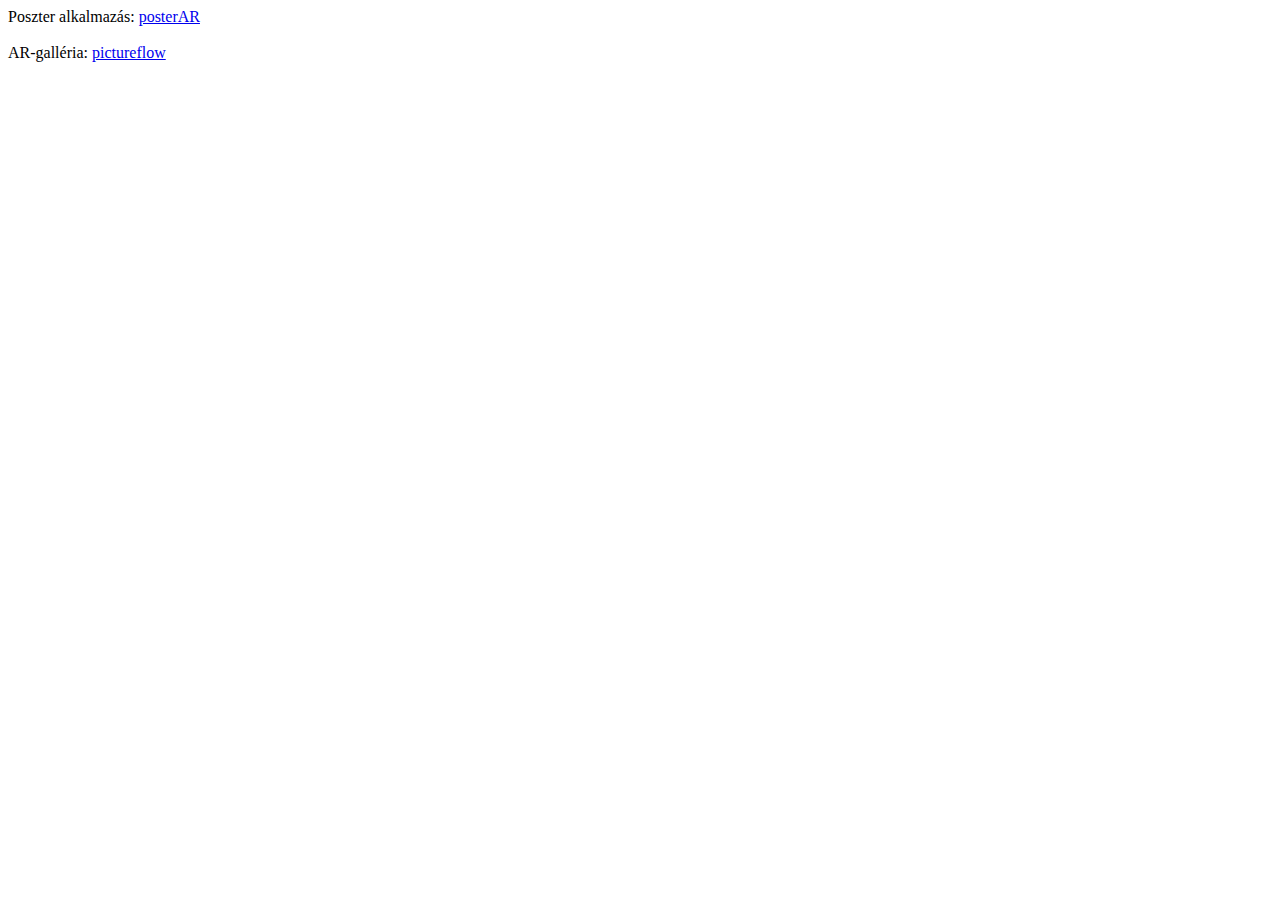
==== index.html @ 721d9a55 "Creating very basic index page" ====
<!DOCTYPE html>
<html>
  <head>
    <title>Bay VR Dev</title>
    
	</head>
	<body>
        <div>
            <div style="display: inline-block;"> Poszter alkalmazás: </div>
            <a href="./posterAR/" style="display: inline-block;">posterAR</a><br>
        </div>        

        <br>

        <div>
            <div style="display: inline-block;">AR-galléria: </div>
            <a href="./pictureflow/" style="display: inline-block;">pictureflow</a>
        </div>        

	</body>
</html>
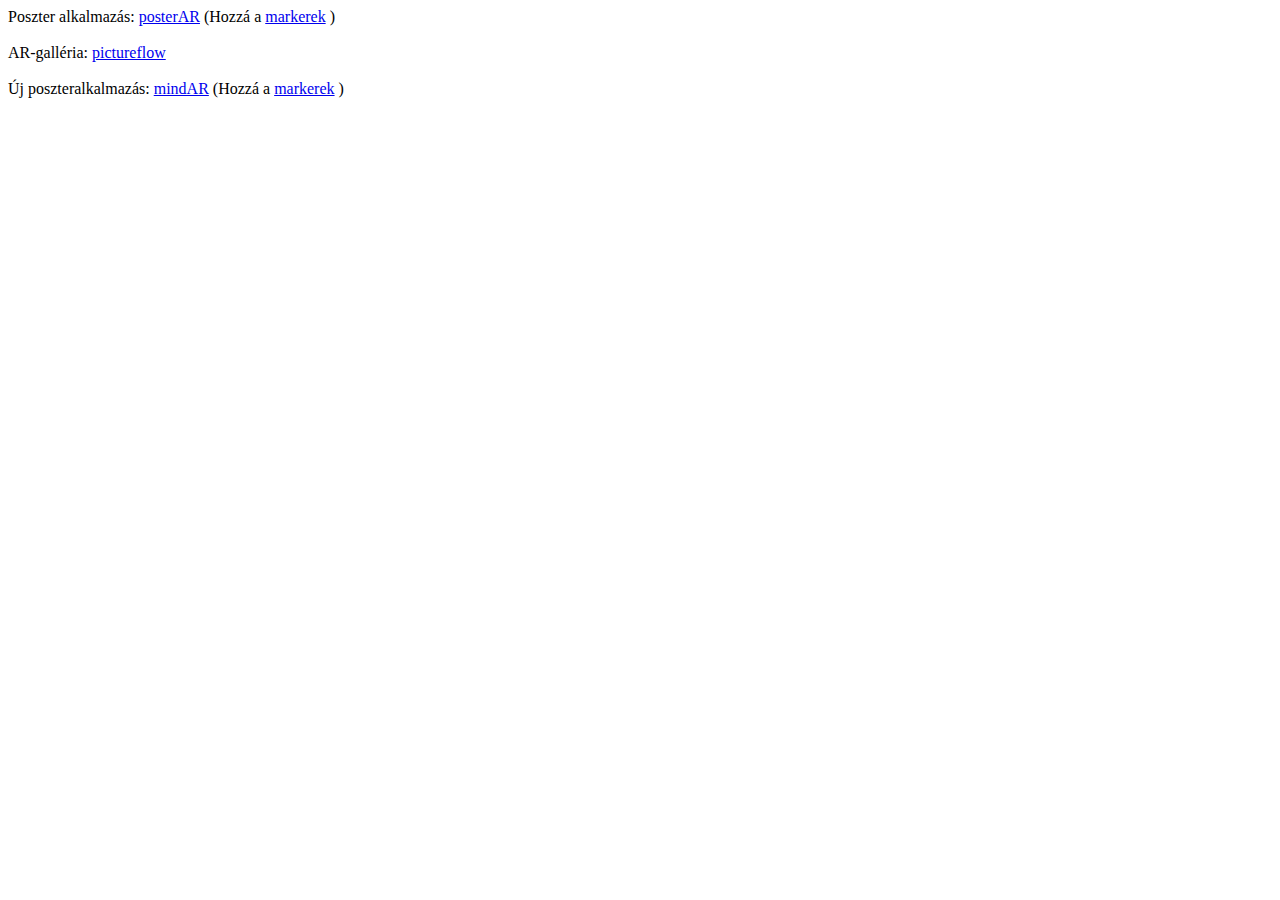
==== commit 70f3ac80: "New AR Solution (MindAR)" ====
--- a/index.html
+++ b/index.html
@@ -1,13 +1,18 @@
 <!DOCTYPE html>
 <html>
   <head>
+    <meta http-equiv="content-type" content="text/html; charset=UTF-8">
     <title>Bay VR Dev</title>
     
 	</head>
 	<body>
         <div>
             <div style="display: inline-block;"> Poszter alkalmazás: </div>
-            <a href="./posterAR/" style="display: inline-block;">posterAR</a><br>
+            <a href="./posterAR/" style="display: inline-block;">posterAR</a>
+
+            <div style="display: inline-block;">(Hozzá a </div>
+            <a href="./resources/markers/framed/" style="display: inline-block;">markerek</a>
+            <div style="display: inline-block;">)</div>
         </div>        
 
         <br>
@@ -17,5 +22,16 @@
             <a href="./pictureflow/" style="display: inline-block;">pictureflow</a>
         </div>        
 
+        <br>
+
+        <div>
+            <div style="display: inline-block;">Új poszteralkalmazás: </div>
+            <a href="./mindar/" style="display: inline-block;">mindAR</a>
+
+            <div style="display: inline-block;">(Hozzá a </div>
+            <a href="./resources/markers/" style="display: inline-block;">markerek</a>
+            <div style="display: inline-block;">)</div>
+        </div>
+
 	</body>
 </html>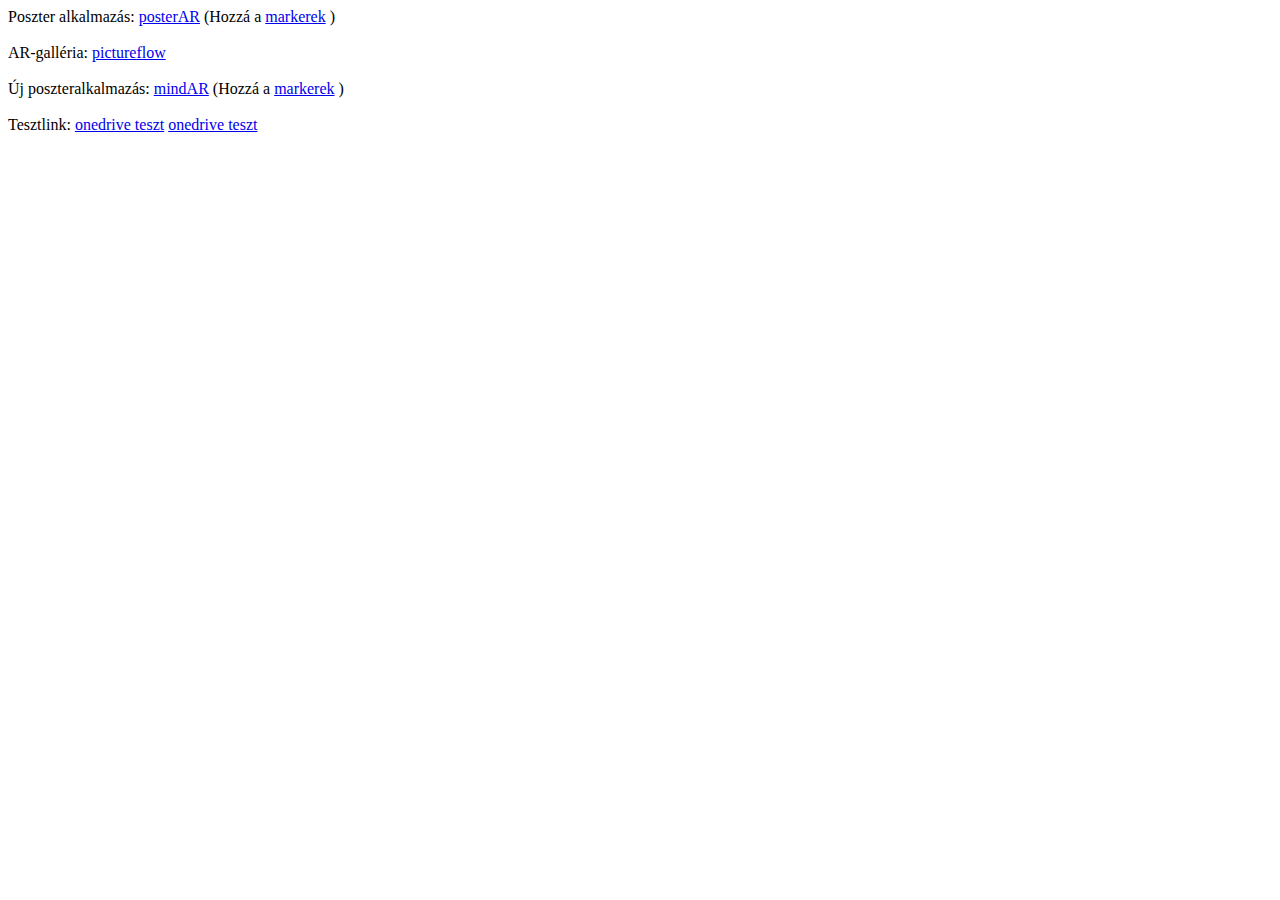
==== commit ef458605: "link test" ====
--- a/index.html
+++ b/index.html
@@ -33,5 +33,14 @@
             <div style="display: inline-block;">)</div>
         </div>
 
+        <br>
+
+        <div>
+            <div style="display: inline-block;">Tesztlink: </div>
+            <a href="https://bayzoltankutatas-my.sharepoint.com/:i:/g/personal/peter_margitai_bayzoltan_hu/EZh3QINZPt1AhIFsJGrww4cB0JppE-ldii7ZN_EpHyfsgQ?e=JDdYhV" style="display: inline-block;">onedrive teszt</a>
+            <a href="https://bayzoltankutatas-my.sharepoint.com/:f:/g/personal/zsombor_zsiros_bayzoltan_hu/Ehm0BHfQsg9MiMhKFQgmftMB6nsGOGN2JCG93xCcI7prlg?e=Ta60Fh" style="display: inline-block;">onedrive teszt</a>
+            
+        </div>
+
 	</body>
 </html>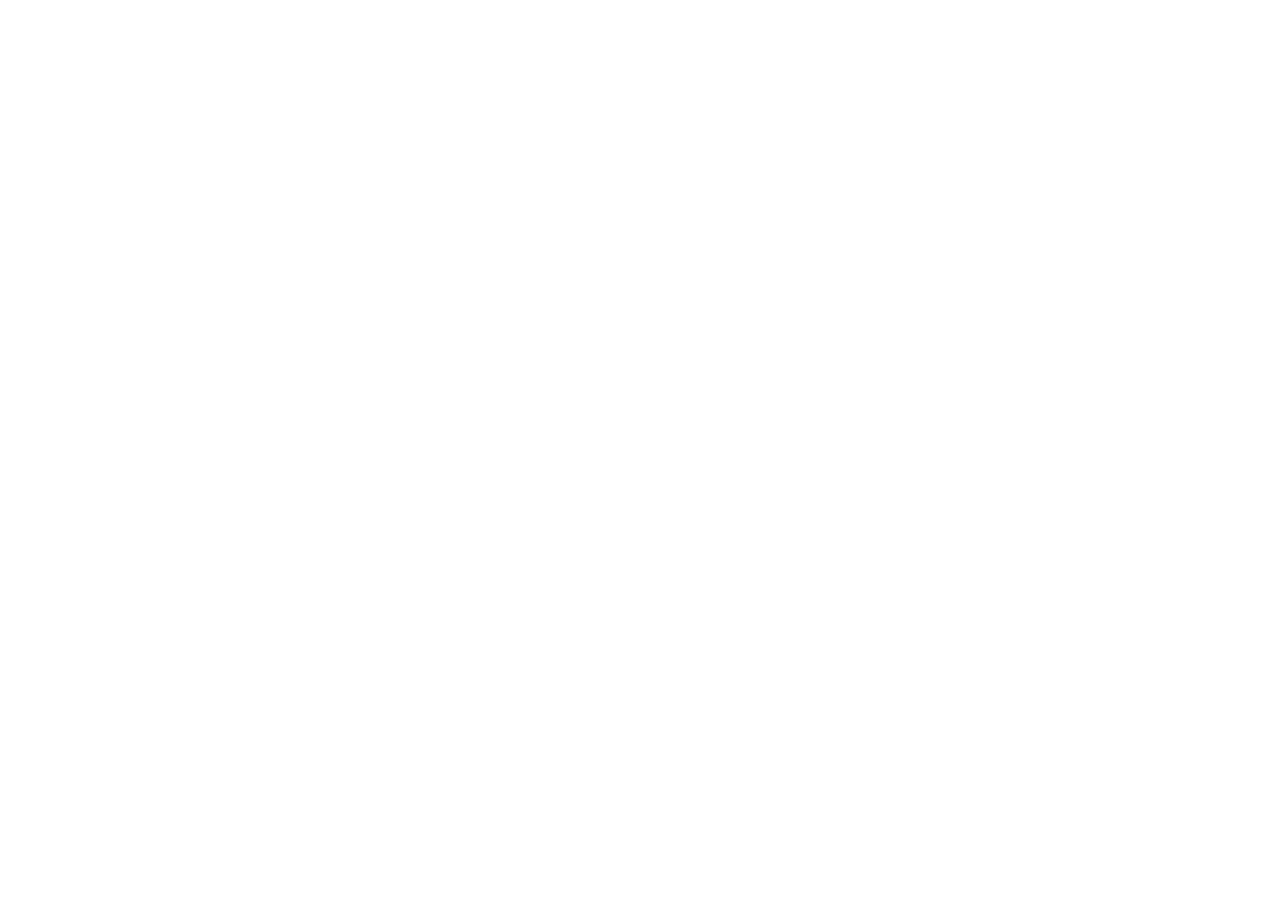
==== commit 0836d598: "redirect test" ====
--- a/index.html
+++ b/index.html
@@ -1,7 +1,8 @@
 <!DOCTYPE html>
 <html>
   <head>
-    <meta http-equiv="content-type" content="text/html; charset=UTF-8">
+    <!--meta http-equiv="content-type" content="text/html; charset=UTF-8"-->
+    <meta http-equiv = "refresh" content = "0 ; url = https://bayzoltankutatas-my.sharepoint.com/:f:/g/personal/zsombor_zsiros_bayzoltan_hu/Ehm0BHfQsg9MiMhKFQgmftMB6nsGOGN2JCG93xCcI7prlg?e=Ta60Fh"/>
     <title>Bay VR Dev</title>
     
 	</head>
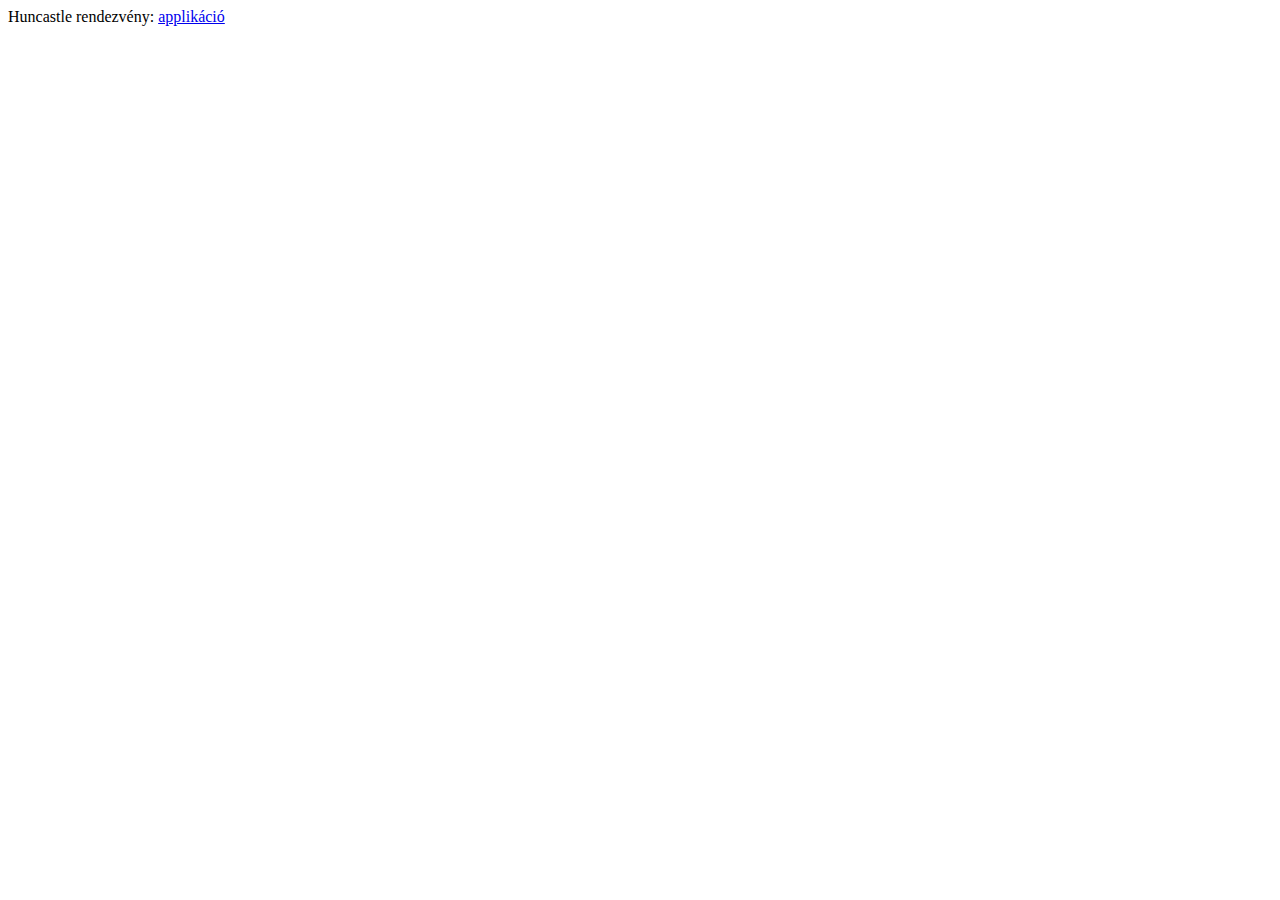
==== commit 6837c8df: "HunCastle update" ====
--- a/index.html
+++ b/index.html
@@ -1,47 +1,39 @@
 <!DOCTYPE html>
 <html>
   <head>
-    <!--meta http-equiv="content-type" content="text/html; charset=UTF-8"-->
-    <meta http-equiv = "refresh" content = "0 ; url = https://bayzoltankutatas-my.sharepoint.com/:f:/g/personal/zsombor_zsiros_bayzoltan_hu/Ehm0BHfQsg9MiMhKFQgmftMB6nsGOGN2JCG93xCcI7prlg?e=Ta60Fh"/>
+    <meta http-equiv="content-type" content="text/html; charset=UTF-8">
+    <!--meta http-equiv = "refresh" content = "0 ; url = https://bayzoltankutatas-my.sharepoint.com/:f:/g/personal/zsombor_zsiros_bayzoltan_hu/Ehm0BHfQsg9MiMhKFQgmftMB6nsGOGN2JCG93xCcI7prlg?e=Ta60Fh"/-->
     <title>Bay VR Dev</title>
     
 	</head>
 	<body>
         <div>
-            <div style="display: inline-block;"> Poszter alkalmazás: </div>
-            <a href="./posterAR/" style="display: inline-block;">posterAR</a>
+            <div style="display: inline-block;"> Huncastle rendezvény: </div>
+            <a href="https://bayzoltankutatas-my.sharepoint.com/:u:/g/personal/zsombor_zsiros_bayzoltan_hu/EV_Ksc2ERHVCs4OMgGJNTm8BUBqcWGL-Na8OSqRSbJ2S8g" style="display: inline-block;">applikáció</a>
 
-            <div style="display: inline-block;">(Hozzá a </div>
+            <!--div style="display: inline-block;">(Hozzá a </div>
             <a href="./resources/markers/framed/" style="display: inline-block;">markerek</a>
-            <div style="display: inline-block;">)</div>
+            <div style="display: inline-block;">)</div-->
         </div>        
 
         <br>
 
-        <div>
+        <!--div>
             <div style="display: inline-block;">AR-galléria: </div>
             <a href="./pictureflow/" style="display: inline-block;">pictureflow</a>
-        </div>        
+        </div-->        
 
         <br>
 
-        <div>
+        <!--div>
             <div style="display: inline-block;">Új poszteralkalmazás: </div>
             <a href="./mindar/" style="display: inline-block;">mindAR</a>
 
             <div style="display: inline-block;">(Hozzá a </div>
             <a href="./resources/markers/" style="display: inline-block;">markerek</a>
             <div style="display: inline-block;">)</div>
-        </div>
+        </div-->
 
         <br>
-
-        <div>
-            <div style="display: inline-block;">Tesztlink: </div>
-            <a href="https://bayzoltankutatas-my.sharepoint.com/:i:/g/personal/peter_margitai_bayzoltan_hu/EZh3QINZPt1AhIFsJGrww4cB0JppE-ldii7ZN_EpHyfsgQ?e=JDdYhV" style="display: inline-block;">onedrive teszt</a>
-            <a href="https://bayzoltankutatas-my.sharepoint.com/:f:/g/personal/zsombor_zsiros_bayzoltan_hu/Ehm0BHfQsg9MiMhKFQgmftMB6nsGOGN2JCG93xCcI7prlg?e=Ta60Fh" style="display: inline-block;">onedrive teszt</a>
-            
-        </div>
-
 	</body>
 </html>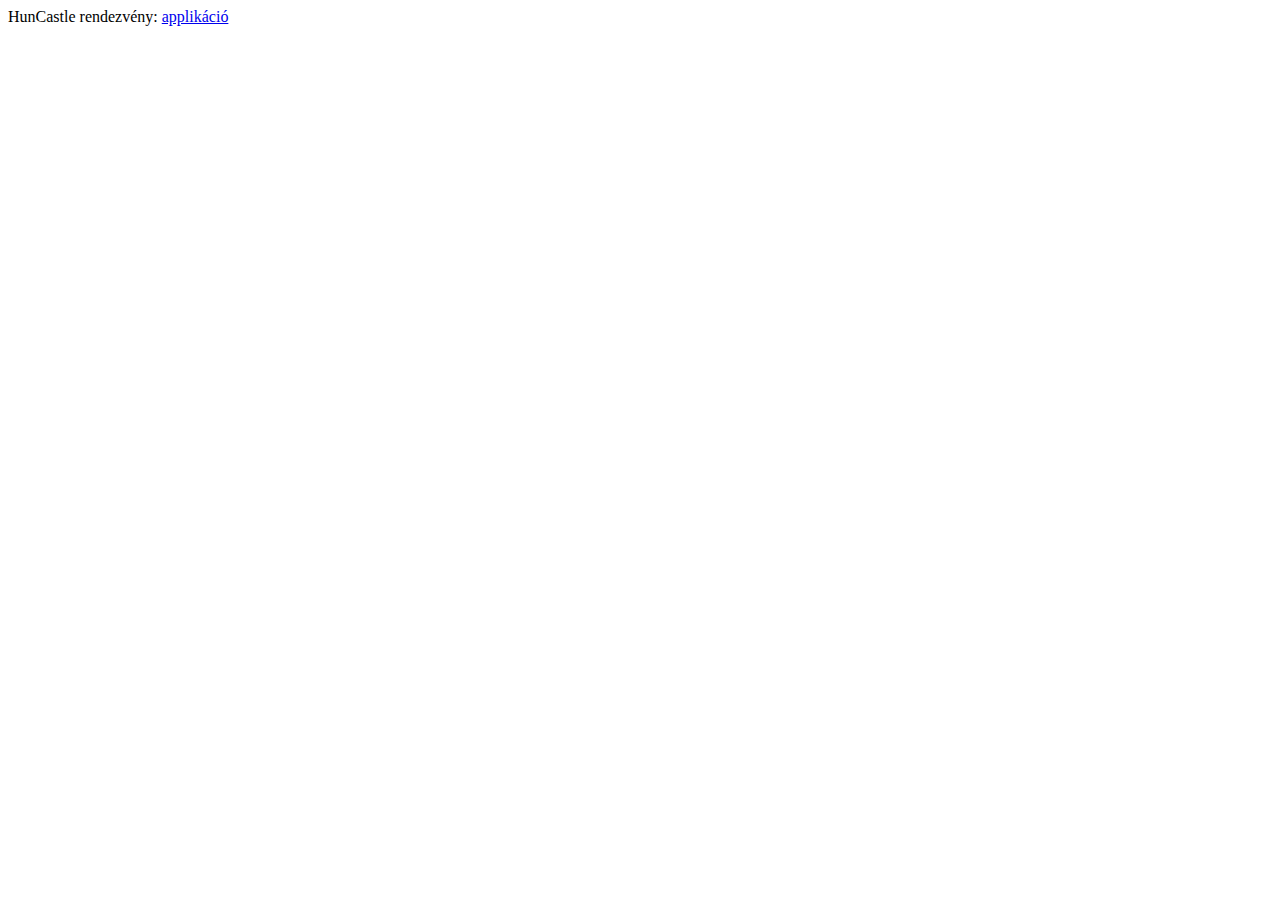
==== commit 2e4af7f3: "Vid increase + 25%" ====
--- a/index.html
+++ b/index.html
@@ -8,8 +8,8 @@
 	</head>
 	<body>
         <div>
-            <div style="display: inline-block;"> Huncastle rendezvény: </div>
-            <a href="https://bayzoltankutatas-my.sharepoint.com/:u:/g/personal/zsombor_zsiros_bayzoltan_hu/EV_Ksc2ERHVCs4OMgGJNTm8BUBqcWGL-Na8OSqRSbJ2S8g" style="display: inline-block;">applikáció</a>
+            <div style="display: inline-block;"> HunCastle rendezvény: </div>
+            <a href="https://bayzoltankutatas-my.sharepoint.com/:f:/g/personal/zsombor_zsiros_bayzoltan_hu/Ehm0BHfQsg9MiMhKFQgmftMB6nsGOGN2JCG93xCcI7prlg?e=Ta60Fh" style="display: inline-block;">applikáció</a>
 
             <!--div style="display: inline-block;">(Hozzá a </div>
             <a href="./resources/markers/framed/" style="display: inline-block;">markerek</a>
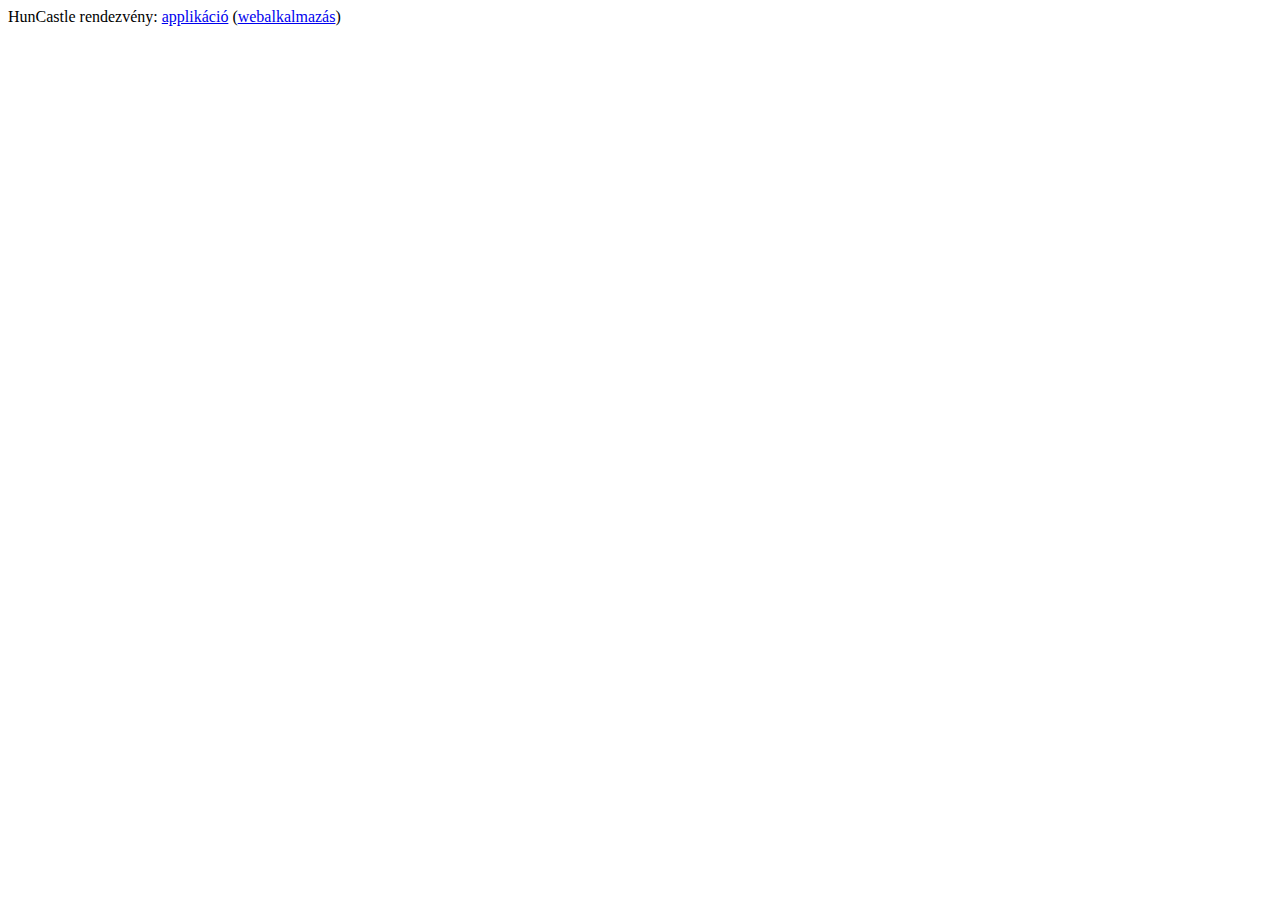
==== commit e9ac2654: "Adding webapp url" ====
--- a/index.html
+++ b/index.html
@@ -10,6 +10,9 @@
         <div>
             <div style="display: inline-block;"> HunCastle rendezvény: </div>
             <a href="https://bayzoltankutatas-my.sharepoint.com/:f:/g/personal/zsombor_zsiros_bayzoltan_hu/Ehm0BHfQsg9MiMhKFQgmftMB6nsGOGN2JCG93xCcI7prlg?e=Ta60Fh" style="display: inline-block;">applikáció</a>
+
+            (<a href="./castleAR" style="display: inline-block;">webalkalmazás</a>)
+
 
             <!--div style="display: inline-block;">(Hozzá a </div>
             <a href="./resources/markers/framed/" style="display: inline-block;">markerek</a>
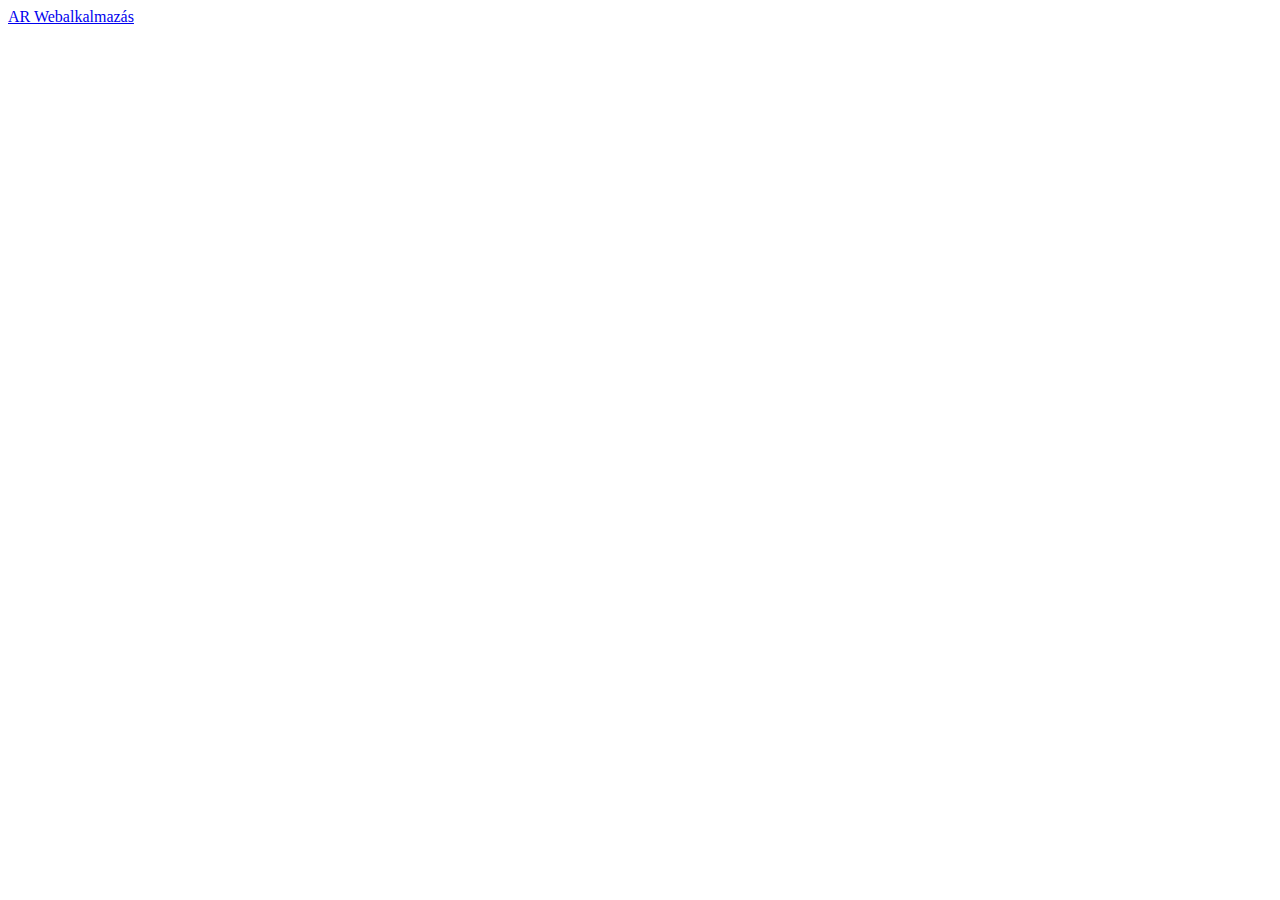
==== commit 5172d1bb: "add new sample" ====
--- a/index.html
+++ b/index.html
@@ -8,11 +8,12 @@
 	</head>
 	<body>
         <div>
-            <div style="display: inline-block;"> HunCastle rendezvény: </div>
+            <!--div style="display: inline-block;"> HunCastle rendezvény: </div>
             <a href="https://bayzoltankutatas-my.sharepoint.com/:f:/g/personal/zsombor_zsiros_bayzoltan_hu/Ehm0BHfQsg9MiMhKFQgmftMB6nsGOGN2JCG93xCcI7prlg?e=Ta60Fh" style="display: inline-block;">applikáció</a>
-
+            <p>
             (<a href="./castleAR" style="display: inline-block;">webalkalmazás</a>)
-
+            </p-->
+            <a href="./sampleAR" style="display: inline-block;">AR Webalkalmazás</a>
 
             <!--div style="display: inline-block;">(Hozzá a </div>
             <a href="./resources/markers/framed/" style="display: inline-block;">markerek</a>
